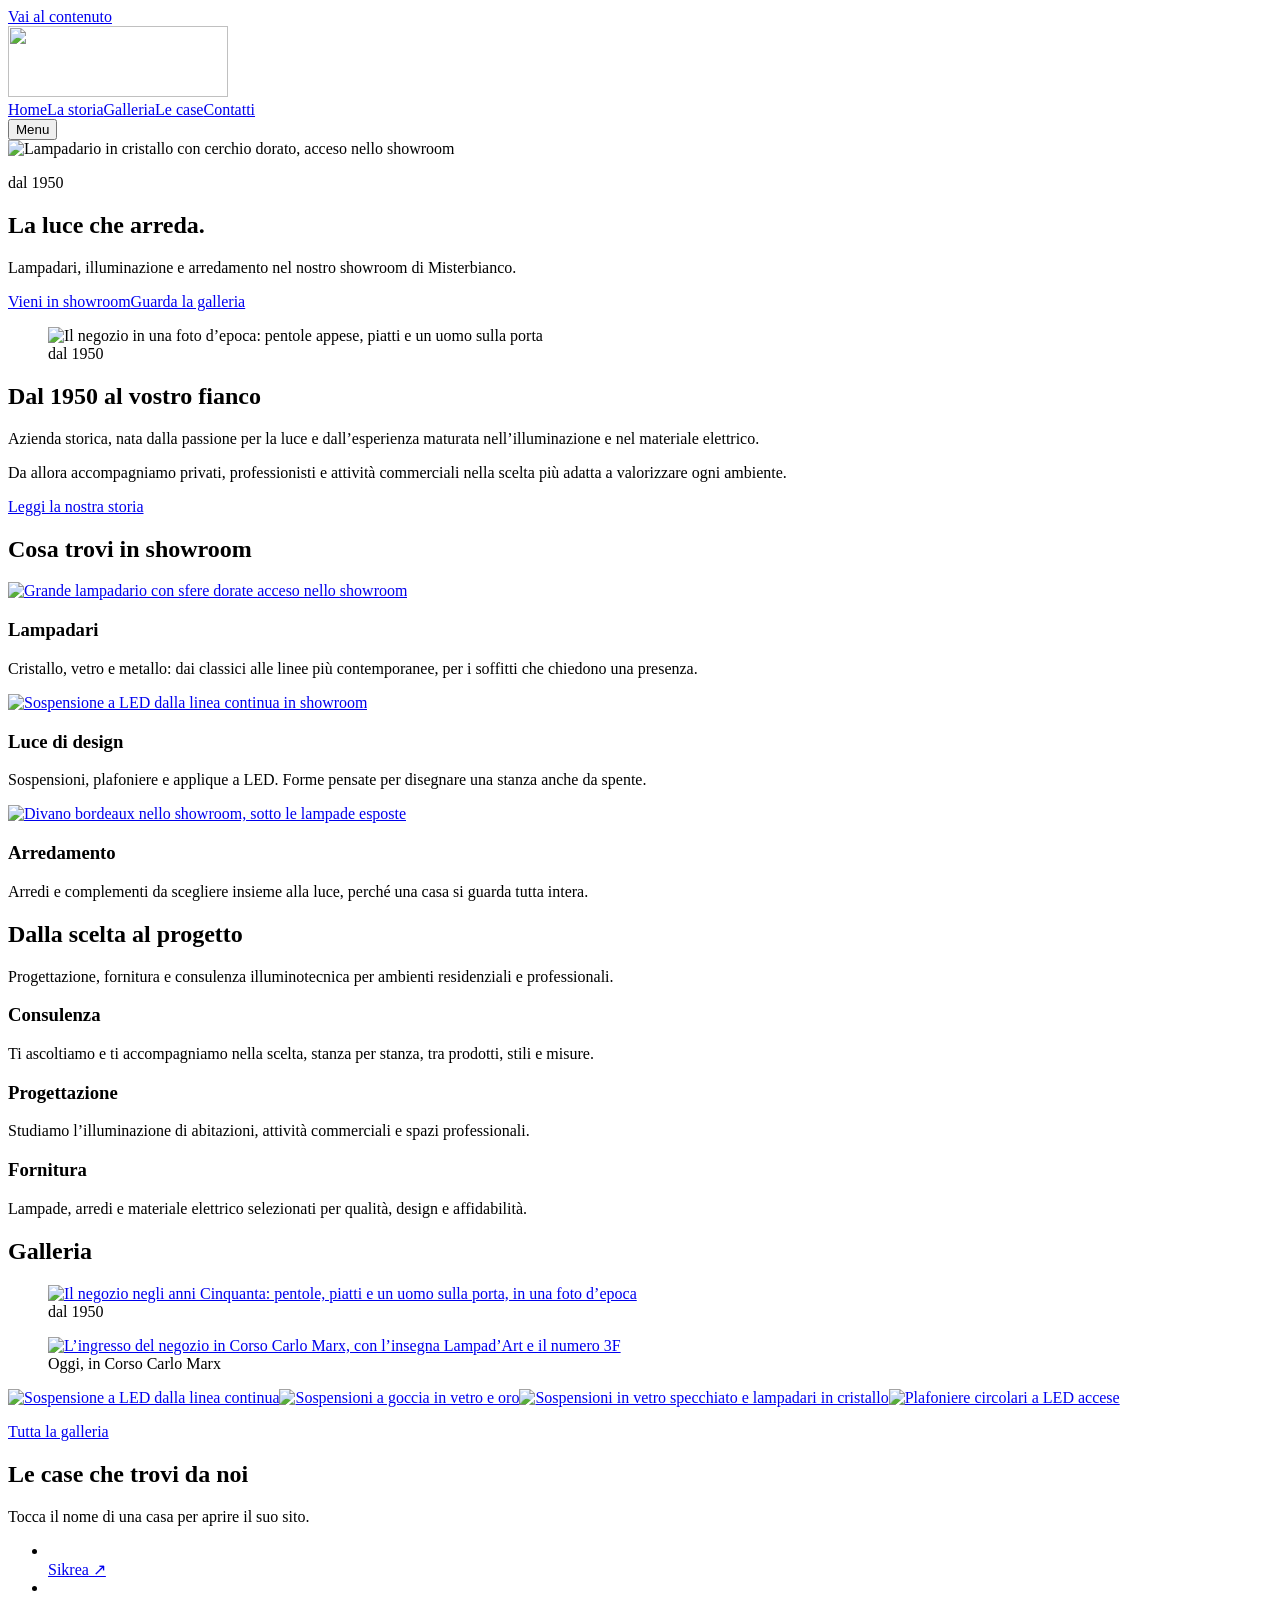
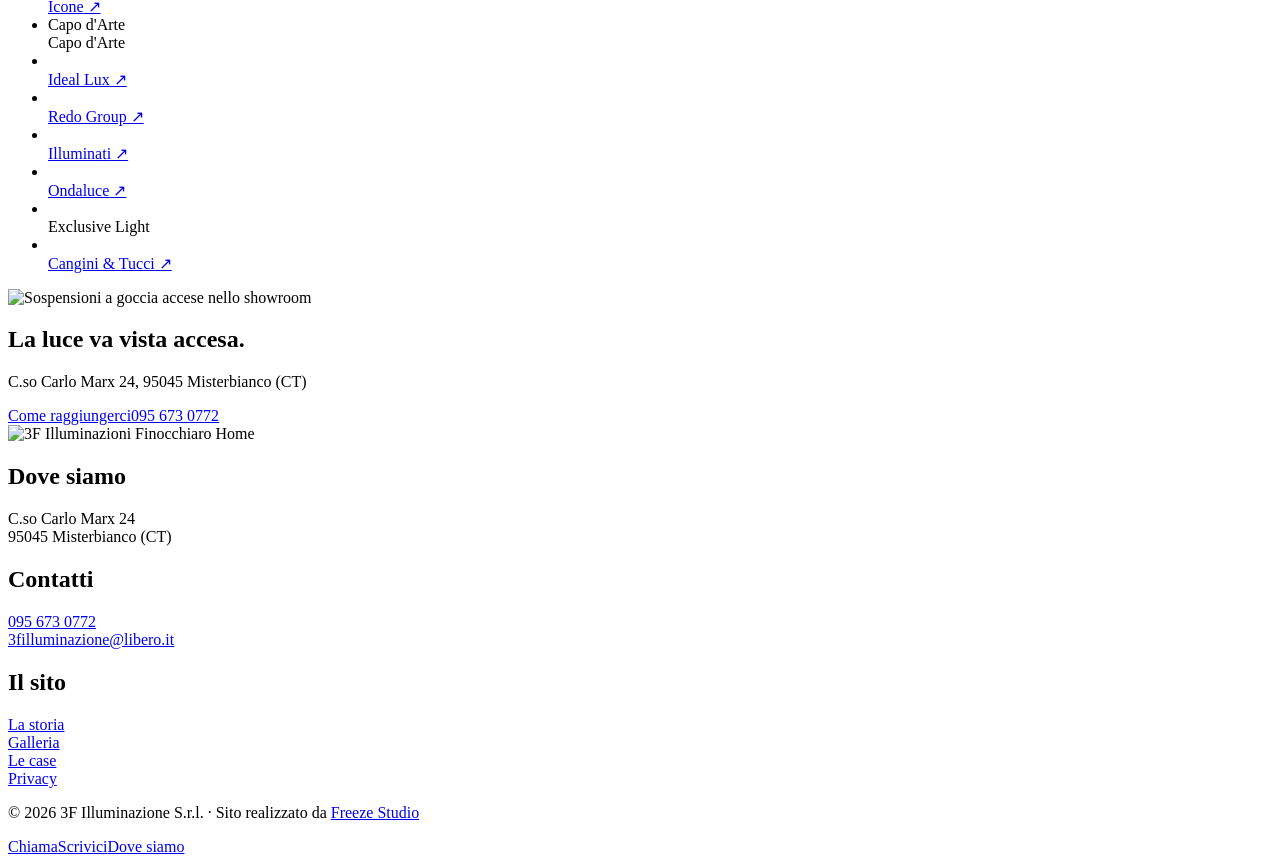
==== index.html @ 01458c85 "Sito 3F Illuminazioni Finocchiaro Home fuori da Wix Co-Authored-By: Claude Opus 5.5 <noreply@anthrop" ====
<!doctype html>
<html lang="it">
<head>
<meta charset="utf-8">
<meta name="viewport" content="width=device-width, initial-scale=1">
<title>3F Illuminazioni Finocchiaro Home | Lampadari e arredamento a Misterbianco</title>
<meta name="description" content="Dal 1950 lampadari, illuminazione e arredamento: showroom a Misterbianco (CT), in Corso Carlo Marx 24, con consulenza e progettazione della luce.">
<meta name="robots" content="noindex,nofollow">
<link rel="canonical" href="https://antoniofreeze.github.io/3f-sito/">
<meta property="og:type" content="website"><meta property="og:locale" content="it_IT"><meta property="og:site_name" content="3F Illuminazioni Finocchiaro Home">
<meta property="og:title" content="3F Illuminazioni Finocchiaro Home | Lampadari e arredamento a Misterbianco"><meta property="og:description" content="Dal 1950 lampadari, illuminazione e arredamento: showroom a Misterbianco (CT), in Corso Carlo Marx 24, con consulenza e progettazione della luce."><meta property="og:url" content="https://antoniofreeze.github.io/3f-sito/"><meta property="og:image" content="https://antoniofreeze.github.io/3f-sito/assets/og.jpg">
<meta name="theme-color" content="#2B2D30">
<link rel="icon" href="/3f-sito/favicon.ico" sizes="any"><link rel="icon" type="image/svg+xml" href="/3f-sito/assets/logo/icona.svg"><link rel="apple-touch-icon" href="/3f-sito/assets/logo/icona-180.png">
<link rel="preload" href="/3f-sito/assets/font/cormorant.woff2" as="font" type="font/woff2" crossorigin><link rel="preload" href="/3f-sito/assets/font/jost.woff2" as="font" type="font/woff2" crossorigin>
<link rel="preload" as="image" media="(max-width:760px)" href="/3f-sito/assets/img/hero-m-800.webp"><link rel="preload" as="image" media="(min-width:761px)" href="/3f-sito/assets/img/hero-1800.webp">
<link rel="stylesheet" href="/3f-sito/assets/sito.css?v=1">
<script>document.documentElement.classList.add('js')</script>
<script type="application/ld+json">{"@context": "https://schema.org", "@type": "HomeGoodsStore", "name": "3F Illuminazioni Finocchiaro Home", "url": "https://antoniofreeze.github.io/3f-sito/", "image": "https://antoniofreeze.github.io/3f-sito/assets/og.jpg", "logo": "https://antoniofreeze.github.io/3f-sito/assets/logo/logo-512.png", "telephone": "+390956730772", "email": "3filluminazione@libero.it", "foundingDate": "1950", "description": "Lampadari, illuminazione e arredamento a Misterbianco (CT).", "address": {"@type": "PostalAddress", "streetAddress": "Corso Carlo Marx 24", "postalCode": "95045", "addressLocality": "Misterbianco", "addressRegion": "CT", "addressCountry": "IT"}}</script>
</head>
<body>
<a class="salta" href="#contenuto">Vai al contenuto</a>
<header class="testata su-foto" data-testata>
  <a class="logo" href="/3f-sito/" aria-label="3F Illuminazioni Finocchiaro Home, torna alla home"><img src="/3f-sito/assets/logo/logo.svg" alt="" width="220" height="71"></a>
  <nav class="menu" id="menu" aria-label="Menu principale"><a href="/3f-sito/" aria-current=page>Home</a><a href="/3f-sito/storia">La storia</a><a href="/3f-sito/galleria">Galleria</a><a href="/3f-sito/marchi">Le case</a><a class="btn btn-sottile" href="/3f-sito/contatti">Contatti</a></nav>
  <button class="apri-menu" type="button" aria-expanded="false" aria-controls="menu" data-menu><span>Menu</span></button>
</header>
<main id="contenuto">
<section class="hero">
  <picture><source media="(max-width:760px)" srcset="/3f-sito/assets/img/hero-m-800.webp 800w, /3f-sito/assets/img/hero-m-1200.webp 1200w" sizes="100vw"><img class="hero-foto" src="/3f-sito/assets/img/hero-2400.webp" srcset="/3f-sito/assets/img/hero-1000.webp 1000w, /3f-sito/assets/img/hero-1800.webp 1800w, /3f-sito/assets/img/hero-2400.webp 2400w" sizes="100vw" alt="Lampadario in cristallo con cerchio dorato, acceso nello showroom" fetchpriority="high"></picture>
  <div class="hero-testo">
    <span class="filo" aria-hidden="true"><i></i></span>
    <p class="corsivo grande">dal 1950</p>
    <h1>La luce che arreda.</h1>
    <p class="hero-sotto">Lampadari, illuminazione e arredamento nel nostro showroom di Misterbianco.</p>
    <div class="azioni"><a class="btn" href="/3f-sito/contatti">Vieni in showroom</a><a class="link-oro" href="/3f-sito/galleria">Guarda la galleria</a></div>
  </div>
</section>

<section class="sezione due-colonne storia-breve">
  <figure class="accende storia-foto"><img src="/3f-sito/assets/img/storica-1600.webp" srcset="/3f-sito/assets/img/storica-800.webp 800w, /3f-sito/assets/img/storica-1600.webp 1600w" sizes="(max-width:760px) 100vw, 55vw" alt="Il negozio in una foto d’epoca: pentole appese, piatti e un uomo sulla porta" loading=lazy decoding=async ><figcaption><span class="corsivo">dal 1950</span></figcaption></figure>
  <div class="storia-testo">
    <span class="filo" aria-hidden="true"><i></i></span>
    <h2>Dal 1950 al vostro fianco</h2>
    <p>Azienda storica, nata dalla passione per la luce e dall’esperienza maturata nell’illuminazione e nel materiale elettrico.</p>
    <p>Da allora accompagniamo privati, professionisti e attività commerciali nella scelta più adatta a valorizzare ogni ambiente.</p>
    <a class="link-oro" href="/3f-sito/storia">Leggi la nostra storia</a>
  </div>
</section>

<section class="sezione scura">
  <header class="titolo-sezione"><span class="filo" aria-hidden="true"><i></i></span><h2>Cosa trovi in showroom</h2></header>
  <div class="mondi"><article class="mondo mondo-1"><a class="accende" href="/3f-sito/galleria" tabindex="-1" aria-hidden="true"><img src="/3f-sito/assets/img/lampadari-1400.webp" srcset="/3f-sito/assets/img/lampadari-800.webp 800w, /3f-sito/assets/img/lampadari-1400.webp 1400w" sizes="(max-width:760px) 100vw, 50vw" alt="Grande lampadario con sfere dorate acceso nello showroom" loading=lazy decoding=async ></a><div><h3>Lampadari</h3><p>Cristallo, vetro e metallo: dai classici alle linee più contemporanee, per i soffitti che chiedono una presenza.</p></div></article><article class="mondo mondo-2"><a class="accende" href="/3f-sito/galleria" tabindex="-1" aria-hidden="true"><img src="/3f-sito/assets/img/design-1400.webp" srcset="/3f-sito/assets/img/design-800.webp 800w, /3f-sito/assets/img/design-1400.webp 1400w" sizes="(max-width:760px) 100vw, 50vw" alt="Sospensione a LED dalla linea continua in showroom" loading=lazy decoding=async ></a><div><h3>Luce di design</h3><p>Sospensioni, plafoniere e applique a LED. Forme pensate per disegnare una stanza anche da spente.</p></div></article><article class="mondo mondo-3"><a class="accende" href="/3f-sito/galleria" tabindex="-1" aria-hidden="true"><img src="/3f-sito/assets/img/arredo-1400.webp" srcset="/3f-sito/assets/img/arredo-800.webp 800w, /3f-sito/assets/img/arredo-1400.webp 1400w" sizes="(max-width:760px) 100vw, 50vw" alt="Divano bordeaux nello showroom, sotto le lampade esposte" loading=lazy decoding=async ></a><div><h3>Arredamento</h3><p>Arredi e complementi da scegliere insieme alla luce, perché una casa si guarda tutta intera.</p></div></article></div>
</section>

<section class="sezione servizi-blocco">
  <header class="titolo-sezione"><span class="filo" aria-hidden="true"><i></i></span><h2>Dalla scelta al progetto</h2><p>Progettazione, fornitura e consulenza illuminotecnica per ambienti residenziali e professionali.</p></header>
  <div class="servizi"><div class="servizio"><h3>Consulenza</h3><p>Ti ascoltiamo e ti accompagniamo nella scelta, stanza per stanza, tra prodotti, stili e misure.</p></div><div class="servizio"><h3>Progettazione</h3><p>Studiamo l’illuminazione di abitazioni, attività commerciali e spazi professionali.</p></div><div class="servizio"><h3>Fornitura</h3><p>Lampade, arredi e materiale elettrico selezionati per qualità, design e affidabilità.</p></div></div>
</section>

<section class="sezione scura">
  <header class="titolo-sezione"><span class="filo" aria-hidden="true"><i></i></span><h2>Galleria</h2></header>
  <div class="coppia"><figure class="accende"><a href="/3f-sito/assets/img/storica-1600.webp" data-luce><img src="/3f-sito/assets/img/storica-1600.webp" srcset="/3f-sito/assets/img/storica-800.webp 800w, /3f-sito/assets/img/storica-1600.webp 1600w" sizes="(max-width:760px) 100vw, 58vw" alt="Il negozio negli anni Cinquanta: pentole, piatti e un uomo sulla porta, in una foto d’epoca" loading=lazy decoding=async ></a><figcaption><span class="corsivo">dal 1950</span></figcaption></figure><figure class="accende"><a href="/3f-sito/assets/img/frontale-1400.webp" data-luce><img src="/3f-sito/assets/img/frontale-1400.webp" srcset="/3f-sito/assets/img/frontale-800.webp 800w, /3f-sito/assets/img/frontale-1400.webp 1400w" sizes="(max-width:760px) 100vw, 38vw" alt="L’ingresso del negozio in Corso Carlo Marx, con l’insegna Lampad’Art e il numero 3F" loading=lazy decoding=async ></a><figcaption>Oggi, in Corso Carlo Marx</figcaption></figure></div>
  <div class="tessere tessere-4"><a class="tessera accende" href="/3f-sito/assets/img/g0471-1600.webp" data-luce><img src="/3f-sito/assets/img/g0471-1600.webp" srcset="/3f-sito/assets/img/g0471-640.webp 640w, /3f-sito/assets/img/g0471-1600.webp 1600w" sizes="(max-width:760px) 50vw, 30vw" alt="Sospensione a LED dalla linea continua" loading=lazy decoding=async ></a><a class="tessera accende" href="/3f-sito/assets/img/g0466-1600.webp" data-luce><img src="/3f-sito/assets/img/g0466-1600.webp" srcset="/3f-sito/assets/img/g0466-640.webp 640w, /3f-sito/assets/img/g0466-1600.webp 1600w" sizes="(max-width:760px) 50vw, 30vw" alt="Sospensioni a goccia in vetro e oro" loading=lazy decoding=async ></a><a class="tessera accende" href="/3f-sito/assets/img/g0470-1600.webp" data-luce><img src="/3f-sito/assets/img/g0470-1600.webp" srcset="/3f-sito/assets/img/g0470-640.webp 640w, /3f-sito/assets/img/g0470-1600.webp 1600w" sizes="(max-width:760px) 50vw, 30vw" alt="Sospensioni in vetro specchiato e lampadari in cristallo" loading=lazy decoding=async ></a><a class="tessera accende" href="/3f-sito/assets/img/g0472-1600.webp" data-luce><img src="/3f-sito/assets/img/g0472-1600.webp" srcset="/3f-sito/assets/img/g0472-640.webp 640w, /3f-sito/assets/img/g0472-1600.webp 1600w" sizes="(max-width:760px) 50vw, 30vw" alt="Plafoniere circolari a LED accese" loading=lazy decoding=async ></a></div>
  <p class="centro"><a class="btn btn-vuoto" href="/3f-sito/galleria">Tutta la galleria</a></p>
</section>

<section class="sezione">
  <header class="titolo-sezione"><span class="filo" aria-hidden="true"><i></i></span><h2>Le case che trovi da noi</h2><p>Tocca il nome di una casa per aprire il suo sito.</p></header>
  <ul class="marchi"><li class="marchio"><div class="marca"><img src="/3f-sito/assets/marchi/sikrea.png" alt="" loading="lazy" decoding="async"></div><a class="btn-casa" href="https://www.sikrea.com" target="_blank" rel="noopener" aria-label="Sikrea, apri il sito della casa in una nuova scheda">Sikrea<span aria-hidden="true"> ↗</span></a></li><li class="marchio"><div class="marca"><img src="/3f-sito/assets/marchi/icone.png" alt="" loading="lazy" decoding="async"></div><a class="btn-casa" href="https://iconeluce.com" target="_blank" rel="noopener" aria-label="Icone, apri il sito della casa in una nuova scheda">Icone<span aria-hidden="true"> ↗</span></a></li><li class="marchio"><div class="marca"><span class="marca-scritta">Capo d&#x27;Arte</span></div><span class="casa-nome">Capo d&#x27;Arte</span></li><li class="marchio"><div class="marca"><img src="/3f-sito/assets/marchi/ideal-lux.svg" alt="" loading="lazy" decoding="async"></div><a class="btn-casa" href="https://www.ideal-lux.com" target="_blank" rel="noopener" aria-label="Ideal Lux, apri il sito della casa in una nuova scheda">Ideal Lux<span aria-hidden="true"> ↗</span></a></li><li class="marchio"><div class="marca"><img src="/3f-sito/assets/marchi/redo.png" alt="" loading="lazy" decoding="async"></div><a class="btn-casa" href="https://redogroup.com" target="_blank" rel="noopener" aria-label="Redo Group, apri il sito della casa in una nuova scheda">Redo Group<span aria-hidden="true"> ↗</span></a></li><li class="marchio"><div class="marca"><img src="/3f-sito/assets/marchi/illuminati.png" alt="" loading="lazy" decoding="async"></div><a class="btn-casa" href="https://illuminati-lighting.it" target="_blank" rel="noopener" aria-label="Illuminati, apri il sito della casa in una nuova scheda">Illuminati<span aria-hidden="true"> ↗</span></a></li><li class="marchio"><div class="marca"><img src="/3f-sito/assets/marchi/ondaluce.png" alt="" loading="lazy" decoding="async"></div><a class="btn-casa" href="https://ondaluce-illuminazione.com/it" target="_blank" rel="noopener" aria-label="Ondaluce, apri il sito della casa in una nuova scheda">Ondaluce<span aria-hidden="true"> ↗</span></a></li><li class="marchio"><div class="marca"><img src="/3f-sito/assets/marchi/exclusive-light.png" alt="" loading="lazy" decoding="async"></div><span class="casa-nome">Exclusive Light</span></li><li class="marchio"><div class="marca"><img src="/3f-sito/assets/marchi/cangini-tucci.png" alt="" loading="lazy" decoding="async"></div><a class="btn-casa" href="https://www.canginietucci.com" target="_blank" rel="noopener" aria-label="Cangini &amp; Tucci, apri il sito della casa in una nuova scheda">Cangini &amp; Tucci<span aria-hidden="true"> ↗</span></a></li></ul>
</section>

<section class="visita">
  <div class="accende visita-foto"><img src="/3f-sito/assets/img/gocce-1200.webp" srcset="/3f-sito/assets/img/gocce-800.webp 800w, /3f-sito/assets/img/gocce-1200.webp 1200w" sizes="100vw" alt="Sospensioni a goccia accese nello showroom" loading=lazy decoding=async ></div>
  <div class="visita-testo">
    <span class="filo" aria-hidden="true"><i></i></span>
    <h2>La luce va vista accesa.</h2>
    <p>C.so Carlo Marx 24, 95045 Misterbianco (CT)</p>
    <div class="azioni"><a class="btn" href="/3f-sito/contatti#mappa">Come raggiungerci</a><a class="link-oro" href="tel:+390956730772">095 673 0772</a></div>
  </div>
</section>
</main>
<footer class="piede">
  <div class="piede-griglia">
    <div><img class="logo-piede" src="/3f-sito/assets/logo/logo.svg" alt="3F Illuminazioni Finocchiaro Home" width="280" height="90" loading="lazy"></div>
    <div><h2>Dove siamo</h2><p>C.so Carlo Marx 24<br>95045 Misterbianco (CT)</p></div>
    <div><h2>Contatti</h2><p><a href="tel:+390956730772">095 673 0772</a><br><a href="mailto:3filluminazione@libero.it">3filluminazione@libero.it</a></p></div>
    <div><h2>Il sito</h2><p><a href="/3f-sito/storia">La storia</a><br><a href="/3f-sito/galleria">Galleria</a><br><a href="/3f-sito/marchi">Le case</a><br><a href="/3f-sito/privacy-policy">Privacy</a></p></div>
  </div>
  <p class="firma">© 2026 3F Illuminazione S.r.l. · Sito realizzato da <a href="https://freezestudio.it/" target="_blank" rel="noopener">Freeze Studio</a></p>
</footer>
<nav class="barra-mobile" aria-label="Contatti rapidi"><a href="tel:+390956730772">Chiama</a><a href="/3f-sito/contatti#scrivici">Scrivici</a><a href="/3f-sito/contatti#mappa">Dove siamo</a></nav>
<dialog class="luce-box" data-box aria-label="Foto ingrandita"><button type="button" class="chiudi" data-chiudi aria-label="Chiudi">×</button><button type="button" class="vai prec" data-prec aria-label="Foto precedente">‹</button><img alt=""><button type="button" class="vai succ" data-succ aria-label="Foto successiva">›</button><p data-didascalia></p></dialog>
<script src="/3f-sito/assets/sito.js?v=1" defer></script>
</body>
</html>
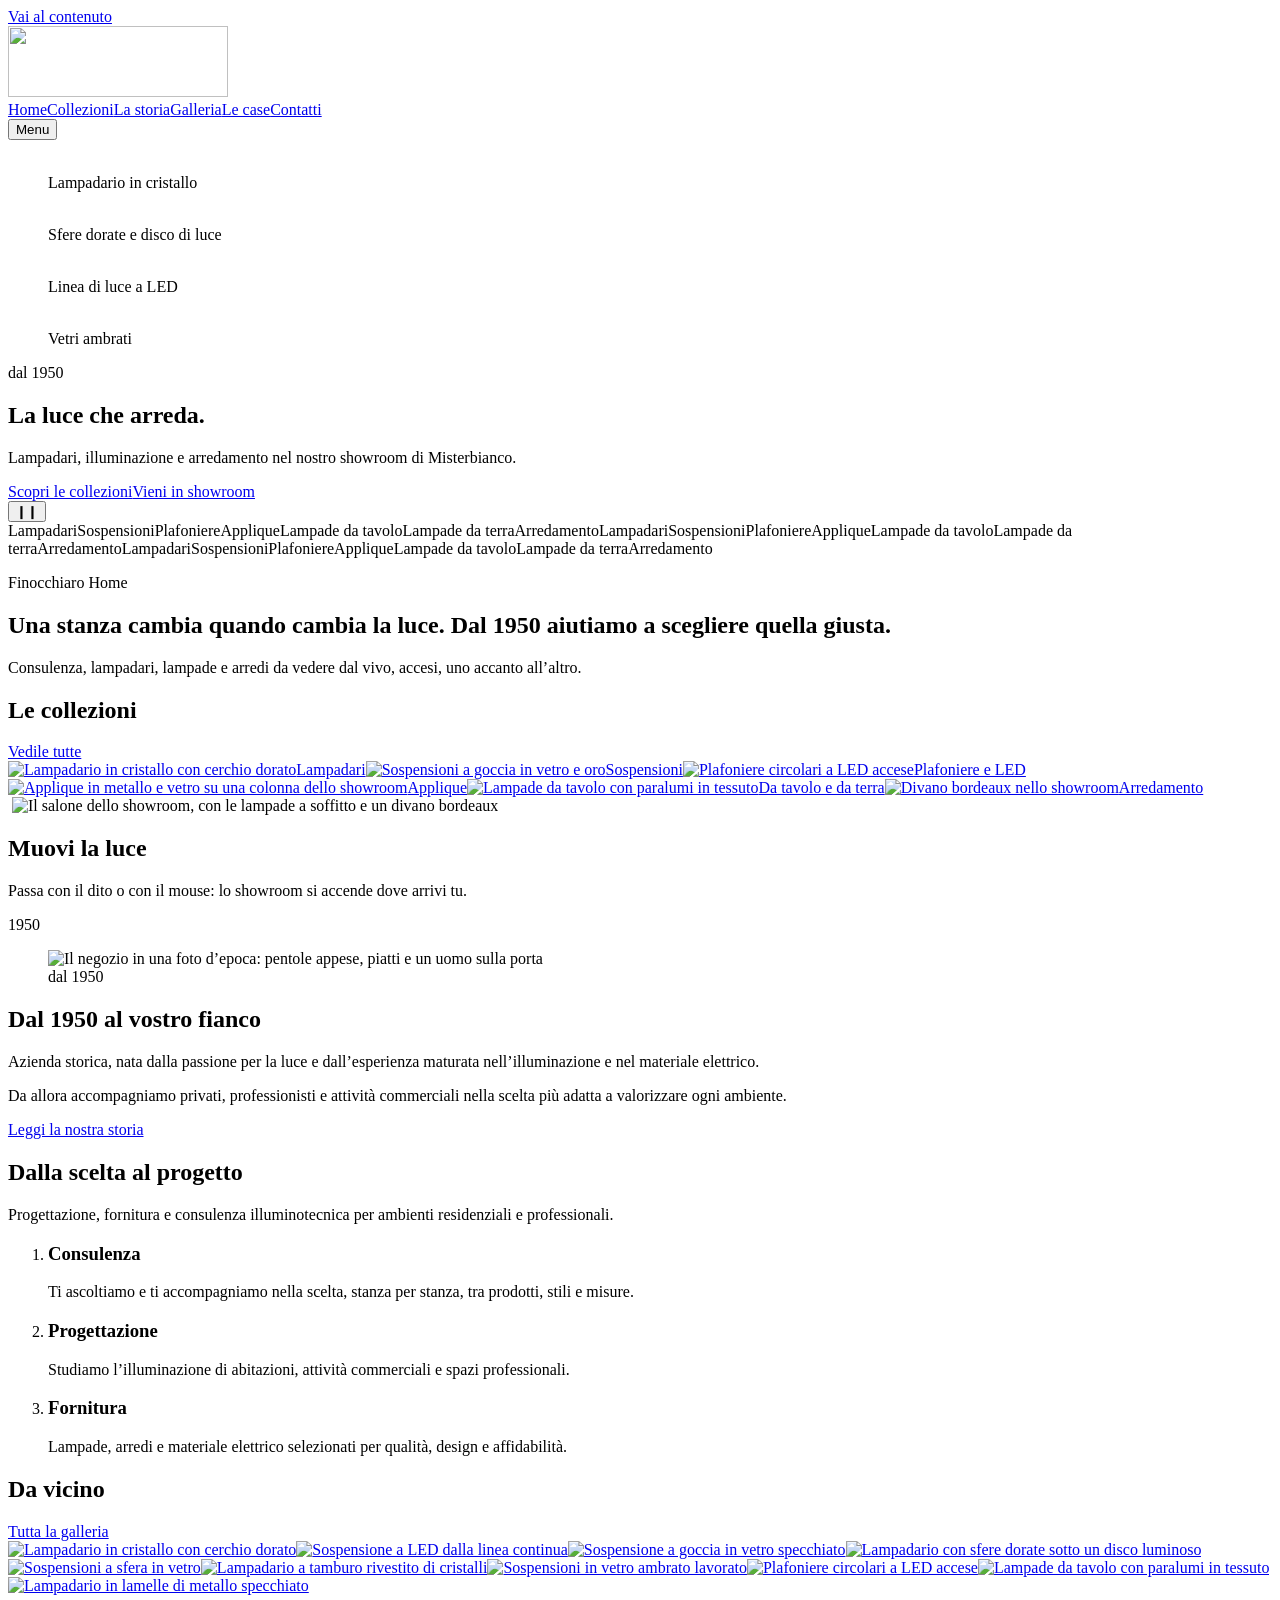
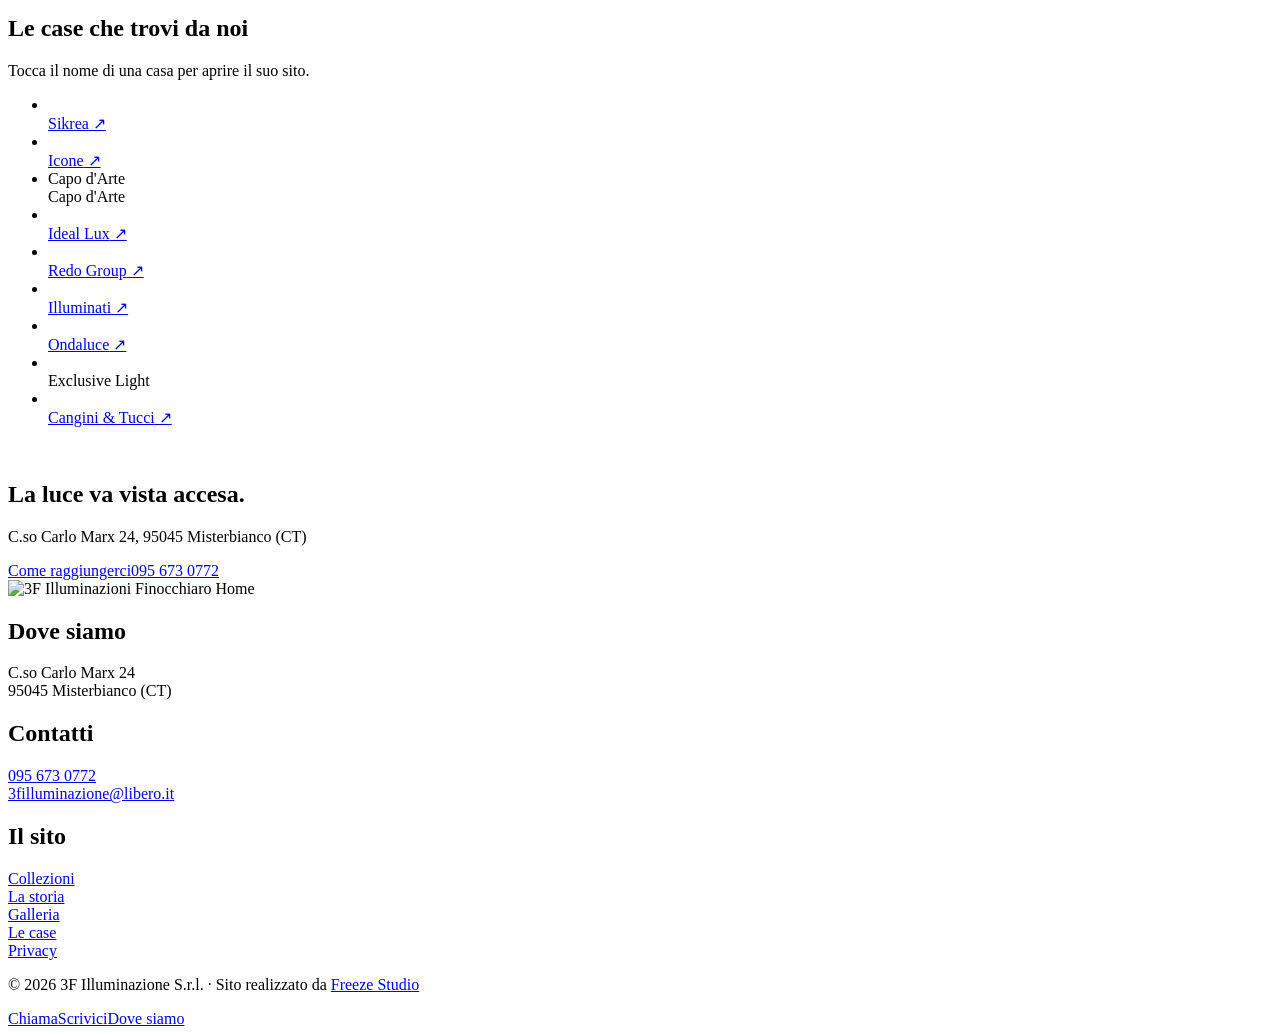
==== commit 38342cf1: "Home piu' ricca, pagina Collezioni, sezioni chiare e luce interattiva Co-Authored-By: Claude Opus 5." ====
--- a/index.html
+++ b/index.html
@@ -12,8 +12,8 @@
 <meta name="theme-color" content="#2B2D30">
 <link rel="icon" href="/3f-sito/favicon.ico" sizes="any"><link rel="icon" type="image/svg+xml" href="/3f-sito/assets/logo/icona.svg"><link rel="apple-touch-icon" href="/3f-sito/assets/logo/icona-180.png">
 <link rel="preload" href="/3f-sito/assets/font/cormorant.woff2" as="font" type="font/woff2" crossorigin><link rel="preload" href="/3f-sito/assets/font/jost.woff2" as="font" type="font/woff2" crossorigin>
-<link rel="preload" as="image" media="(max-width:760px)" href="/3f-sito/assets/img/hero-m-800.webp"><link rel="preload" as="image" media="(min-width:761px)" href="/3f-sito/assets/img/hero-1800.webp">
-<link rel="stylesheet" href="/3f-sito/assets/sito.css?v=1">
+<link rel="preload" as="image" media="(max-width:760px)" href="/3f-sito/assets/img/p-cristallo-800.webp"><link rel="preload" as="image" media="(min-width:761px)" href="/3f-sito/assets/img/h-1-1900.webp">
+<link rel="stylesheet" href="/3f-sito/assets/sito.css?v=2">
 <script>document.documentElement.classList.add('js')</script>
 <script type="application/ld+json">{"@context": "https://schema.org", "@type": "HomeGoodsStore", "name": "3F Illuminazioni Finocchiaro Home", "url": "https://antoniofreeze.github.io/3f-sito/", "image": "https://antoniofreeze.github.io/3f-sito/assets/og.jpg", "logo": "https://antoniofreeze.github.io/3f-sito/assets/logo/logo-512.png", "telephone": "+390956730772", "email": "3filluminazione@libero.it", "foundingDate": "1950", "description": "Lampadari, illuminazione e arredamento a Misterbianco (CT).", "address": {"@type": "PostalAddress", "streetAddress": "Corso Carlo Marx 24", "postalCode": "95045", "addressLocality": "Misterbianco", "addressRegion": "CT", "addressCountry": "IT"}}</script>
 </head>
@@ -21,47 +21,68 @@
 <a class="salta" href="#contenuto">Vai al contenuto</a>
 <header class="testata su-foto" data-testata>
   <a class="logo" href="/3f-sito/" aria-label="3F Illuminazioni Finocchiaro Home, torna alla home"><img src="/3f-sito/assets/logo/logo.svg" alt="" width="220" height="71"></a>
-  <nav class="menu" id="menu" aria-label="Menu principale"><a href="/3f-sito/" aria-current=page>Home</a><a href="/3f-sito/storia">La storia</a><a href="/3f-sito/galleria">Galleria</a><a href="/3f-sito/marchi">Le case</a><a class="btn btn-sottile" href="/3f-sito/contatti">Contatti</a></nav>
+  <nav class="menu" id="menu" aria-label="Menu principale"><a href="/3f-sito/" aria-current=page>Home</a><a href="/3f-sito/collezioni">Collezioni</a><a href="/3f-sito/storia">La storia</a><a href="/3f-sito/galleria">Galleria</a><a href="/3f-sito/marchi">Le case</a><a class="btn btn-sottile" href="/3f-sito/contatti">Contatti</a></nav>
   <button class="apri-menu" type="button" aria-expanded="false" aria-controls="menu" data-menu><span>Menu</span></button>
 </header>
 <main id="contenuto">
-<section class="hero">
-  <picture><source media="(max-width:760px)" srcset="/3f-sito/assets/img/hero-m-800.webp 800w, /3f-sito/assets/img/hero-m-1200.webp 1200w" sizes="100vw"><img class="hero-foto" src="/3f-sito/assets/img/hero-2400.webp" srcset="/3f-sito/assets/img/hero-1000.webp 1000w, /3f-sito/assets/img/hero-1800.webp 1800w, /3f-sito/assets/img/hero-2400.webp 2400w" sizes="100vw" alt="Lampadario in cristallo con cerchio dorato, acceso nello showroom" fetchpriority="high"></picture>
+<section class="hero" data-diapo>
+  <figure class="diapo attiva"><picture><source media="(max-width:760px)" srcset="/3f-sito/assets/img/p-cristallo-800.webp 800w, /3f-sito/assets/img/p-cristallo-1500.webp 1500w" sizes="100vw"><img src="/3f-sito/assets/img/h-1-1900.webp" srcset="/3f-sito/assets/img/h-1-1000.webp 1000w, /3f-sito/assets/img/h-1-1900.webp 1900w" sizes="100vw" alt="Lampadario in cristallo con cerchio dorato, acceso nello showroom" fetchpriority=high></picture><figcaption>Lampadario in cristallo</figcaption></figure>
+  <figure class="diapo"><picture><source media="(max-width:760px)" srcset="/3f-sito/assets/img/p-disco-800.webp 800w, /3f-sito/assets/img/p-disco-1500.webp 1500w" sizes="100vw"><img src="/3f-sito/assets/img/h-2-1900.webp" srcset="/3f-sito/assets/img/h-2-1000.webp 1000w, /3f-sito/assets/img/h-2-1900.webp 1900w" sizes="100vw" alt="Lampadario con sfere dorate sotto un disco luminoso" loading=lazy></picture><figcaption>Sfere dorate e disco di luce</figcaption></figure>
+  <figure class="diapo"><picture><source media="(max-width:760px)" srcset="/3f-sito/assets/img/p-linea-800.webp 800w, /3f-sito/assets/img/p-linea-1500.webp 1500w" sizes="100vw"><img src="/3f-sito/assets/img/h-3-1900.webp" srcset="/3f-sito/assets/img/h-3-1000.webp 1000w, /3f-sito/assets/img/h-3-1900.webp 1900w" sizes="100vw" alt="Sospensione a LED dalla linea continua" loading=lazy></picture><figcaption>Linea di luce a LED</figcaption></figure>
+  <figure class="diapo"><picture><source media="(max-width:760px)" srcset="/3f-sito/assets/img/p-ambra-800.webp 800w, /3f-sito/assets/img/p-ambra-1500.webp 1500w" sizes="100vw"><img src="/3f-sito/assets/img/h-4-1900.webp" srcset="/3f-sito/assets/img/h-4-1000.webp 1000w, /3f-sito/assets/img/h-4-1900.webp 1900w" sizes="100vw" alt="Sospensioni in vetro ambrato lavorato" loading=lazy></picture><figcaption>Vetri ambrati</figcaption></figure>
   <div class="hero-testo">
     <span class="filo" aria-hidden="true"><i></i></span>
     <p class="corsivo grande">dal 1950</p>
     <h1>La luce che arreda.</h1>
     <p class="hero-sotto">Lampadari, illuminazione e arredamento nel nostro showroom di Misterbianco.</p>
-    <div class="azioni"><a class="btn" href="/3f-sito/contatti">Vieni in showroom</a><a class="link-oro" href="/3f-sito/galleria">Guarda la galleria</a></div>
+    <div class="azioni"><a class="btn" href="/3f-sito/collezioni">Scopri le collezioni</a><a class="link-oro" href="/3f-sito/contatti#mappa">Vieni in showroom</a></div>
+  </div>
+  <button class="pausa" type="button" data-pausa aria-label="Ferma le immagini"><span aria-hidden="true">❙❙</span></button>
+</section>
+
+<div class="nastro" aria-label="Lampadari, Sospensioni, Plafoniere, Applique, Lampade da tavolo, Lampade da terra, Arredamento"><div aria-hidden="true"><span>Lampadari</span><i aria-hidden="true"></i><span>Sospensioni</span><i aria-hidden="true"></i><span>Plafoniere</span><i aria-hidden="true"></i><span>Applique</span><i aria-hidden="true"></i><span>Lampade da tavolo</span><i aria-hidden="true"></i><span>Lampade da terra</span><i aria-hidden="true"></i><span>Arredamento</span><i aria-hidden="true"></i><span>Lampadari</span><i aria-hidden="true"></i><span>Sospensioni</span><i aria-hidden="true"></i><span>Plafoniere</span><i aria-hidden="true"></i><span>Applique</span><i aria-hidden="true"></i><span>Lampade da tavolo</span><i aria-hidden="true"></i><span>Lampade da terra</span><i aria-hidden="true"></i><span>Arredamento</span><i aria-hidden="true"></i><span>Lampadari</span><i aria-hidden="true"></i><span>Sospensioni</span><i aria-hidden="true"></i><span>Plafoniere</span><i aria-hidden="true"></i><span>Applique</span><i aria-hidden="true"></i><span>Lampade da tavolo</span><i aria-hidden="true"></i><span>Lampade da terra</span><i aria-hidden="true"></i><span>Arredamento</span><i aria-hidden="true"></i></div></div>
+
+<section class="sezione chiara manifesto">
+  <p class="corsivo grande">Finocchiaro Home</p>
+  <h2>Una stanza cambia quando cambia la luce. Dal 1950 aiutiamo a scegliere quella giusta.</h2>
+  <p>Consulenza, lampadari, lampade e arredi da vedere dal vivo, accesi, uno accanto all’altro.</p>
+</section>
+
+<section class="sezione scura">
+  <header class="titolo-sezione riga"><span class="filo" aria-hidden="true"><i></i></span><div><h2>Le collezioni</h2></div><a class="link-oro" href="/3f-sito/collezioni">Vedile tutte</a></header>
+  <div class="collezioni"><a class="collezione c1 accende" href="/3f-sito/collezioni#lampadari"><img src="/3f-sito/assets/img/p-cristallo-1500.webp" srcset="/3f-sito/assets/img/p-cristallo-800.webp 800w, /3f-sito/assets/img/p-cristallo-1500.webp 1500w" sizes="(max-width:760px) 100vw, 50vw" alt="Lampadario in cristallo con cerchio dorato" loading=lazy decoding=async ><span>Lampadari</span></a><a class="collezione c2 accende" href="/3f-sito/collezioni#sospensioni"><img src="/3f-sito/assets/img/p-gocce-1500.webp" srcset="/3f-sito/assets/img/p-gocce-800.webp 800w, /3f-sito/assets/img/p-gocce-1500.webp 1500w" sizes="(max-width:760px) 100vw, 50vw" alt="Sospensioni a goccia in vetro e oro" loading=lazy decoding=async ><span>Sospensioni</span></a><a class="collezione c3 accende" href="/3f-sito/collezioni#plafoniere"><img src="/3f-sito/assets/img/p-led-1500.webp" srcset="/3f-sito/assets/img/p-led-800.webp 800w, /3f-sito/assets/img/p-led-1500.webp 1500w" sizes="(max-width:760px) 100vw, 50vw" alt="Plafoniere circolari a LED accese" loading=lazy decoding=async ><span>Plafoniere e LED</span></a><a class="collezione c4 accende" href="/3f-sito/collezioni#applique"><img src="/3f-sito/assets/img/p-applique-1500.webp" srcset="/3f-sito/assets/img/p-applique-800.webp 800w, /3f-sito/assets/img/p-applique-1500.webp 1500w" sizes="(max-width:760px) 100vw, 50vw" alt="Applique in metallo e vetro su una colonna dello showroom" loading=lazy decoding=async ><span>Applique</span></a><a class="collezione c5 accende" href="/3f-sito/collezioni#tavolo"><img src="/3f-sito/assets/img/p-paralumi-1500.webp" srcset="/3f-sito/assets/img/p-paralumi-800.webp 800w, /3f-sito/assets/img/p-paralumi-1500.webp 1500w" sizes="(max-width:760px) 100vw, 50vw" alt="Lampade da tavolo con paralumi in tessuto" loading=lazy decoding=async ><span>Da tavolo e da terra</span></a><a class="collezione c6 accende" href="/3f-sito/collezioni#arredamento"><img src="/3f-sito/assets/img/p-divano-1500.webp" srcset="/3f-sito/assets/img/p-divano-800.webp 800w, /3f-sito/assets/img/p-divano-1500.webp 1500w" sizes="(max-width:760px) 100vw, 50vw" alt="Divano bordeaux nello showroom" loading=lazy decoding=async ><span>Arredamento</span></a></div>
+</section>
+
+<section class="torcia" data-torcia aria-label="Il salone dello showroom">
+  <img class="t-base" src="/3f-sito/assets/img/g0463-1600.webp" alt="" loading="lazy" decoding="async">
+  <img class="t-luce" src="/3f-sito/assets/img/g0463-1600.webp" alt="Il salone dello showroom, con le lampade a soffitto e un divano bordeaux" loading="lazy" decoding="async">
+  <div class="t-testo">
+    <h2>Muovi la luce</h2>
+    <p>Passa con il dito o con il mouse: lo showroom si accende dove arrivi tu.</p>
   </div>
 </section>
 
-<section class="sezione due-colonne storia-breve">
-  <figure class="accende storia-foto"><img src="/3f-sito/assets/img/storica-1600.webp" srcset="/3f-sito/assets/img/storica-800.webp 800w, /3f-sito/assets/img/storica-1600.webp 1600w" sizes="(max-width:760px) 100vw, 55vw" alt="Il negozio in una foto d’epoca: pentole appese, piatti e un uomo sulla porta" loading=lazy decoding=async ><figcaption><span class="corsivo">dal 1950</span></figcaption></figure>
-  <div class="storia-testo">
-    <span class="filo" aria-hidden="true"><i></i></span>
-    <h2>Dal 1950 al vostro fianco</h2>
-    <p>Azienda storica, nata dalla passione per la luce e dall’esperienza maturata nell’illuminazione e nel materiale elettrico.</p>
-    <p>Da allora accompagniamo privati, professionisti e attività commerciali nella scelta più adatta a valorizzare ogni ambiente.</p>
-    <a class="link-oro" href="/3f-sito/storia">Leggi la nostra storia</a>
+<section class="sezione chiara storia-breve">
+  <div class="anno" aria-hidden="true">1950</div>
+  <div class="due-colonne">
+    <figure class="accende storia-foto"><img src="/3f-sito/assets/img/storica-1600.webp" srcset="/3f-sito/assets/img/storica-800.webp 800w, /3f-sito/assets/img/storica-1600.webp 1600w" sizes="(max-width:760px) 100vw, 55vw" alt="Il negozio in una foto d’epoca: pentole appese, piatti e un uomo sulla porta" loading=lazy decoding=async ><figcaption><span class="corsivo">dal 1950</span></figcaption></figure>
+    <div class="storia-testo">
+      <h2>Dal 1950 al vostro fianco</h2>
+      <p>Azienda storica, nata dalla passione per la luce e dall’esperienza maturata nell’illuminazione e nel materiale elettrico.</p>
+      <p>Da allora accompagniamo privati, professionisti e attività commerciali nella scelta più adatta a valorizzare ogni ambiente.</p>
+      <a class="link-oro" href="/3f-sito/storia">Leggi la nostra storia</a>
+    </div>
   </div>
 </section>
 
-<section class="sezione scura">
-  <header class="titolo-sezione"><span class="filo" aria-hidden="true"><i></i></span><h2>Cosa trovi in showroom</h2></header>
-  <div class="mondi"><article class="mondo mondo-1"><a class="accende" href="/3f-sito/galleria" tabindex="-1" aria-hidden="true"><img src="/3f-sito/assets/img/lampadari-1400.webp" srcset="/3f-sito/assets/img/lampadari-800.webp 800w, /3f-sito/assets/img/lampadari-1400.webp 1400w" sizes="(max-width:760px) 100vw, 50vw" alt="Grande lampadario con sfere dorate acceso nello showroom" loading=lazy decoding=async ></a><div><h3>Lampadari</h3><p>Cristallo, vetro e metallo: dai classici alle linee più contemporanee, per i soffitti che chiedono una presenza.</p></div></article><article class="mondo mondo-2"><a class="accende" href="/3f-sito/galleria" tabindex="-1" aria-hidden="true"><img src="/3f-sito/assets/img/design-1400.webp" srcset="/3f-sito/assets/img/design-800.webp 800w, /3f-sito/assets/img/design-1400.webp 1400w" sizes="(max-width:760px) 100vw, 50vw" alt="Sospensione a LED dalla linea continua in showroom" loading=lazy decoding=async ></a><div><h3>Luce di design</h3><p>Sospensioni, plafoniere e applique a LED. Forme pensate per disegnare una stanza anche da spente.</p></div></article><article class="mondo mondo-3"><a class="accende" href="/3f-sito/galleria" tabindex="-1" aria-hidden="true"><img src="/3f-sito/assets/img/arredo-1400.webp" srcset="/3f-sito/assets/img/arredo-800.webp 800w, /3f-sito/assets/img/arredo-1400.webp 1400w" sizes="(max-width:760px) 100vw, 50vw" alt="Divano bordeaux nello showroom, sotto le lampade esposte" loading=lazy decoding=async ></a><div><h3>Arredamento</h3><p>Arredi e complementi da scegliere insieme alla luce, perché una casa si guarda tutta intera.</p></div></article></div>
+<section class="sezione">
+  <header class="titolo-sezione"><span class="filo" aria-hidden="true"><i></i></span><h2>Dalla scelta al progetto</h2><p>Progettazione, fornitura e consulenza illuminotecnica per ambienti residenziali e professionali.</p></header>
+  <ol class="passi" data-passi><li class="passo"><span class="goccia" aria-hidden="true"></span><h3>Consulenza</h3><p>Ti ascoltiamo e ti accompagniamo nella scelta, stanza per stanza, tra prodotti, stili e misure.</p></li><li class="passo"><span class="goccia" aria-hidden="true"></span><h3>Progettazione</h3><p>Studiamo l’illuminazione di abitazioni, attività commerciali e spazi professionali.</p></li><li class="passo"><span class="goccia" aria-hidden="true"></span><h3>Fornitura</h3><p>Lampade, arredi e materiale elettrico selezionati per qualità, design e affidabilità.</p></li></ol>
 </section>
 
-<section class="sezione servizi-blocco">
-  <header class="titolo-sezione"><span class="filo" aria-hidden="true"><i></i></span><h2>Dalla scelta al progetto</h2><p>Progettazione, fornitura e consulenza illuminotecnica per ambienti residenziali e professionali.</p></header>
-  <div class="servizi"><div class="servizio"><h3>Consulenza</h3><p>Ti ascoltiamo e ti accompagniamo nella scelta, stanza per stanza, tra prodotti, stili e misure.</p></div><div class="servizio"><h3>Progettazione</h3><p>Studiamo l’illuminazione di abitazioni, attività commerciali e spazi professionali.</p></div><div class="servizio"><h3>Fornitura</h3><p>Lampade, arredi e materiale elettrico selezionati per qualità, design e affidabilità.</p></div></div>
-</section>
-
-<section class="sezione scura">
-  <header class="titolo-sezione"><span class="filo" aria-hidden="true"><i></i></span><h2>Galleria</h2></header>
-  <div class="coppia"><figure class="accende"><a href="/3f-sito/assets/img/storica-1600.webp" data-luce><img src="/3f-sito/assets/img/storica-1600.webp" srcset="/3f-sito/assets/img/storica-800.webp 800w, /3f-sito/assets/img/storica-1600.webp 1600w" sizes="(max-width:760px) 100vw, 58vw" alt="Il negozio negli anni Cinquanta: pentole, piatti e un uomo sulla porta, in una foto d’epoca" loading=lazy decoding=async ></a><figcaption><span class="corsivo">dal 1950</span></figcaption></figure><figure class="accende"><a href="/3f-sito/assets/img/frontale-1400.webp" data-luce><img src="/3f-sito/assets/img/frontale-1400.webp" srcset="/3f-sito/assets/img/frontale-800.webp 800w, /3f-sito/assets/img/frontale-1400.webp 1400w" sizes="(max-width:760px) 100vw, 38vw" alt="L’ingresso del negozio in Corso Carlo Marx, con l’insegna Lampad’Art e il numero 3F" loading=lazy decoding=async ></a><figcaption>Oggi, in Corso Carlo Marx</figcaption></figure></div>
-  <div class="tessere tessere-4"><a class="tessera accende" href="/3f-sito/assets/img/g0471-1600.webp" data-luce><img src="/3f-sito/assets/img/g0471-1600.webp" srcset="/3f-sito/assets/img/g0471-640.webp 640w, /3f-sito/assets/img/g0471-1600.webp 1600w" sizes="(max-width:760px) 50vw, 30vw" alt="Sospensione a LED dalla linea continua" loading=lazy decoding=async ></a><a class="tessera accende" href="/3f-sito/assets/img/g0466-1600.webp" data-luce><img src="/3f-sito/assets/img/g0466-1600.webp" srcset="/3f-sito/assets/img/g0466-640.webp 640w, /3f-sito/assets/img/g0466-1600.webp 1600w" sizes="(max-width:760px) 50vw, 30vw" alt="Sospensioni a goccia in vetro e oro" loading=lazy decoding=async ></a><a class="tessera accende" href="/3f-sito/assets/img/g0470-1600.webp" data-luce><img src="/3f-sito/assets/img/g0470-1600.webp" srcset="/3f-sito/assets/img/g0470-640.webp 640w, /3f-sito/assets/img/g0470-1600.webp 1600w" sizes="(max-width:760px) 50vw, 30vw" alt="Sospensioni in vetro specchiato e lampadari in cristallo" loading=lazy decoding=async ></a><a class="tessera accende" href="/3f-sito/assets/img/g0472-1600.webp" data-luce><img src="/3f-sito/assets/img/g0472-1600.webp" srcset="/3f-sito/assets/img/g0472-640.webp 640w, /3f-sito/assets/img/g0472-1600.webp 1600w" sizes="(max-width:760px) 50vw, 30vw" alt="Plafoniere circolari a LED accese" loading=lazy decoding=async ></a></div>
-  <p class="centro"><a class="btn btn-vuoto" href="/3f-sito/galleria">Tutta la galleria</a></p>
+<section class="sezione scura striscia-blocco">
+  <header class="titolo-sezione riga"><span class="filo" aria-hidden="true"><i></i></span><div><h2>Da vicino</h2></div><a class="link-oro" href="/3f-sito/galleria">Tutta la galleria</a></header>
+  <div class="striscia" tabindex="0" aria-label="Foto dei pezzi in showroom, scorri di lato"><a class="scena accende" href="/3f-sito/assets/img/p-cristallo-1500.webp" data-luce><img src="/3f-sito/assets/img/p-cristallo-1500.webp" srcset="/3f-sito/assets/img/p-cristallo-800.webp 800w, /3f-sito/assets/img/p-cristallo-1500.webp 1500w" sizes="(max-width:760px) 78vw, 30vw" alt="Lampadario in cristallo con cerchio dorato" loading=lazy decoding=async ></a><a class="scena accende" href="/3f-sito/assets/img/p-linea-1500.webp" data-luce><img src="/3f-sito/assets/img/p-linea-1500.webp" srcset="/3f-sito/assets/img/p-linea-800.webp 800w, /3f-sito/assets/img/p-linea-1500.webp 1500w" sizes="(max-width:760px) 78vw, 30vw" alt="Sospensione a LED dalla linea continua" loading=lazy decoding=async ></a><a class="scena accende" href="/3f-sito/assets/img/p-specchio-1500.webp" data-luce><img src="/3f-sito/assets/img/p-specchio-1500.webp" srcset="/3f-sito/assets/img/p-specchio-800.webp 800w, /3f-sito/assets/img/p-specchio-1500.webp 1500w" sizes="(max-width:760px) 78vw, 30vw" alt="Sospensione a goccia in vetro specchiato" loading=lazy decoding=async ></a><a class="scena accende" href="/3f-sito/assets/img/p-disco-1500.webp" data-luce><img src="/3f-sito/assets/img/p-disco-1500.webp" srcset="/3f-sito/assets/img/p-disco-800.webp 800w, /3f-sito/assets/img/p-disco-1500.webp 1500w" sizes="(max-width:760px) 78vw, 30vw" alt="Lampadario con sfere dorate sotto un disco luminoso" loading=lazy decoding=async ></a><a class="scena accende" href="/3f-sito/assets/img/p-sfere-1500.webp" data-luce><img src="/3f-sito/assets/img/p-sfere-1500.webp" srcset="/3f-sito/assets/img/p-sfere-800.webp 800w, /3f-sito/assets/img/p-sfere-1500.webp 1500w" sizes="(max-width:760px) 78vw, 30vw" alt="Sospensioni a sfera in vetro" loading=lazy decoding=async ></a><a class="scena accende" href="/3f-sito/assets/img/p-tamburo-1500.webp" data-luce><img src="/3f-sito/assets/img/p-tamburo-1500.webp" srcset="/3f-sito/assets/img/p-tamburo-800.webp 800w, /3f-sito/assets/img/p-tamburo-1500.webp 1500w" sizes="(max-width:760px) 78vw, 30vw" alt="Lampadario a tamburo rivestito di cristalli" loading=lazy decoding=async ></a><a class="scena accende" href="/3f-sito/assets/img/p-ambra-1500.webp" data-luce><img src="/3f-sito/assets/img/p-ambra-1500.webp" srcset="/3f-sito/assets/img/p-ambra-800.webp 800w, /3f-sito/assets/img/p-ambra-1500.webp 1500w" sizes="(max-width:760px) 78vw, 30vw" alt="Sospensioni in vetro ambrato lavorato" loading=lazy decoding=async ></a><a class="scena accende" href="/3f-sito/assets/img/p-led-1500.webp" data-luce><img src="/3f-sito/assets/img/p-led-1500.webp" srcset="/3f-sito/assets/img/p-led-800.webp 800w, /3f-sito/assets/img/p-led-1500.webp 1500w" sizes="(max-width:760px) 78vw, 30vw" alt="Plafoniere circolari a LED accese" loading=lazy decoding=async ></a><a class="scena accende" href="/3f-sito/assets/img/p-paralumi-1500.webp" data-luce><img src="/3f-sito/assets/img/p-paralumi-1500.webp" srcset="/3f-sito/assets/img/p-paralumi-800.webp 800w, /3f-sito/assets/img/p-paralumi-1500.webp 1500w" sizes="(max-width:760px) 78vw, 30vw" alt="Lampade da tavolo con paralumi in tessuto" loading=lazy decoding=async ></a><a class="scena accende" href="/3f-sito/assets/img/p-specchi-1500.webp" data-luce><img src="/3f-sito/assets/img/p-specchi-1500.webp" srcset="/3f-sito/assets/img/p-specchi-800.webp 800w, /3f-sito/assets/img/p-specchi-1500.webp 1500w" sizes="(max-width:760px) 78vw, 30vw" alt="Lampadario in lamelle di metallo specchiato" loading=lazy decoding=async ></a></div>
 </section>
 
 <section class="sezione">
@@ -70,7 +91,7 @@
 </section>
 
 <section class="visita">
-  <div class="accende visita-foto"><img src="/3f-sito/assets/img/gocce-1200.webp" srcset="/3f-sito/assets/img/gocce-800.webp 800w, /3f-sito/assets/img/gocce-1200.webp 1200w" sizes="100vw" alt="Sospensioni a goccia accese nello showroom" loading=lazy decoding=async ></div>
+  <div class="accende visita-foto"><img src="/3f-sito/assets/img/p-tamburo-1500.webp" srcset="/3f-sito/assets/img/p-tamburo-800.webp 800w, /3f-sito/assets/img/p-tamburo-1500.webp 1500w" sizes="100vw" alt="Lampadario a tamburo rivestito di cristalli" loading=lazy decoding=async ></div>
   <div class="visita-testo">
     <span class="filo" aria-hidden="true"><i></i></span>
     <h2>La luce va vista accesa.</h2>
@@ -84,12 +105,12 @@
     <div><img class="logo-piede" src="/3f-sito/assets/logo/logo.svg" alt="3F Illuminazioni Finocchiaro Home" width="280" height="90" loading="lazy"></div>
     <div><h2>Dove siamo</h2><p>C.so Carlo Marx 24<br>95045 Misterbianco (CT)</p></div>
     <div><h2>Contatti</h2><p><a href="tel:+390956730772">095 673 0772</a><br><a href="mailto:3filluminazione@libero.it">3filluminazione@libero.it</a></p></div>
-    <div><h2>Il sito</h2><p><a href="/3f-sito/storia">La storia</a><br><a href="/3f-sito/galleria">Galleria</a><br><a href="/3f-sito/marchi">Le case</a><br><a href="/3f-sito/privacy-policy">Privacy</a></p></div>
+    <div><h2>Il sito</h2><p><a href="/3f-sito/collezioni">Collezioni</a><br><a href="/3f-sito/storia">La storia</a><br><a href="/3f-sito/galleria">Galleria</a><br><a href="/3f-sito/marchi">Le case</a><br><a href="/3f-sito/privacy-policy">Privacy</a></p></div>
   </div>
   <p class="firma">© 2026 3F Illuminazione S.r.l. · Sito realizzato da <a href="https://freezestudio.it/" target="_blank" rel="noopener">Freeze Studio</a></p>
 </footer>
 <nav class="barra-mobile" aria-label="Contatti rapidi"><a href="tel:+390956730772">Chiama</a><a href="/3f-sito/contatti#scrivici">Scrivici</a><a href="/3f-sito/contatti#mappa">Dove siamo</a></nav>
 <dialog class="luce-box" data-box aria-label="Foto ingrandita"><button type="button" class="chiudi" data-chiudi aria-label="Chiudi">×</button><button type="button" class="vai prec" data-prec aria-label="Foto precedente">‹</button><img alt=""><button type="button" class="vai succ" data-succ aria-label="Foto successiva">›</button><p data-didascalia></p></dialog>
-<script src="/3f-sito/assets/sito.js?v=1" defer></script>
+<script src="/3f-sito/assets/sito.js?v=2" defer></script>
 </body>
 </html>
